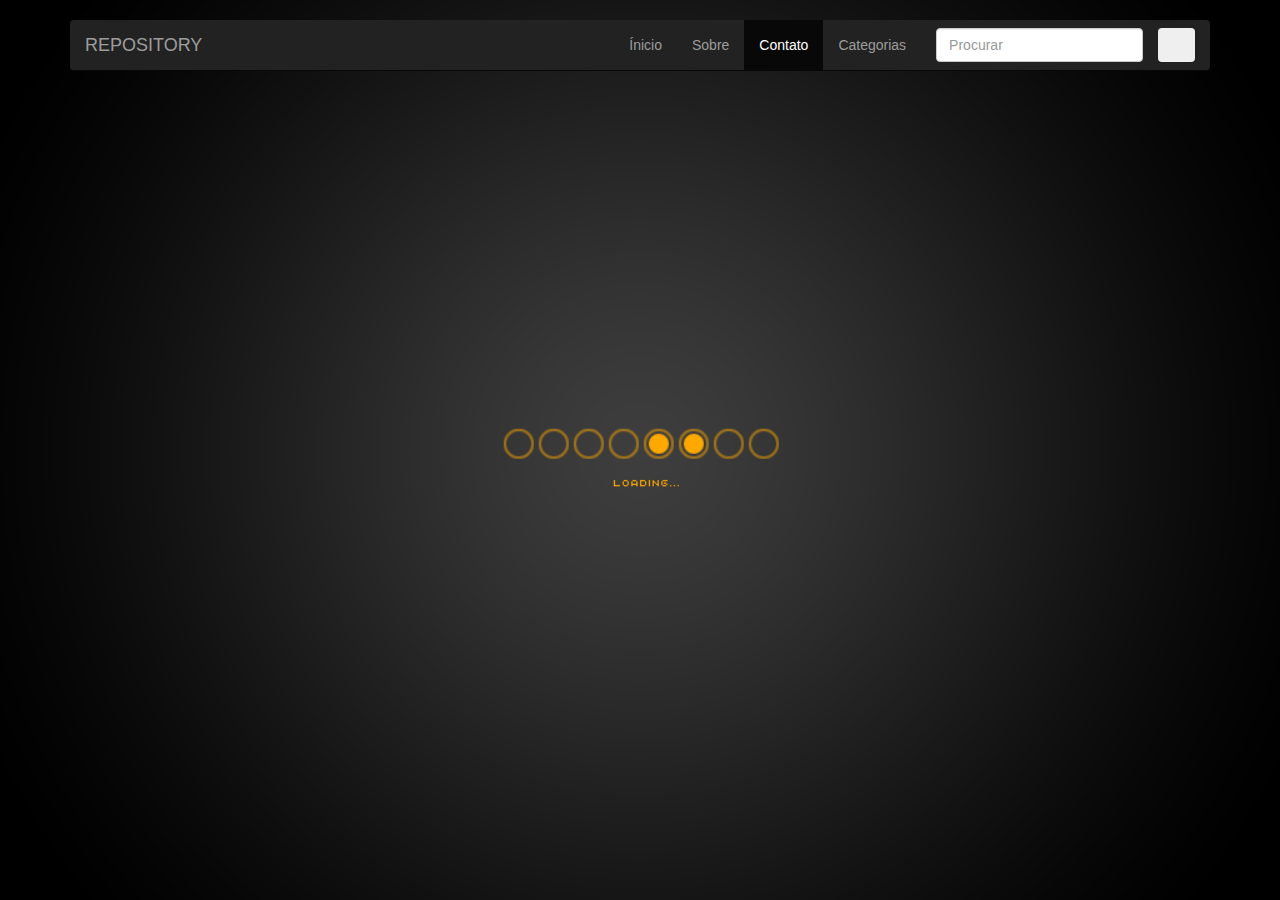
==== contato1.html @ 9659f828 "Alterando site" ====
<!DOCTYPE html>
<html lang="pt-br">
<head>
	<meta charset="utf-8">
	<meta http-equiv="content-type" content="text/html; charset=UTF-8">
	<meta http-equiv="X-UA-Compatible" content="IE=edge">
	<meta name="viewport" content="width=device-width, initial-scale=1">
	<meta name="description" content="">
    <meta name="author" content="">
    <link rel="icon" href="favicon.ico">
	<title>Repository</title>

	<!-- Bootstrap core CSS -->
    <link href="bootstrap/css/bootstrap.min.css" rel="stylesheet">

    <!-- IE10 viewport hack for Surface/desktop Windows 8 bug -->
    <link href="assets/css/ie10-viewport-bug-workaround.css" rel="stylesheet">

    <!-- Just for debugging purposes. Don't actually copy these 2 lines! -->
    <!--[if lt IE 9]><script src="../../assets/js/ie8-responsive-file-warning.js"></script><![endif]-->
    <script src="assets/js/ie-emulation-modes-warning.js"></script>

    <script src="JavaScript1.js"></script>

    <!-- Custom styles for this template -->
    <link href="css/carousel.css" rel="stylesheet">

	<link rel="stylesheet" href="css/style.css" media="screen"/>

	<script src="js/jquery-2.1.3.js"></script>

</head>

<body>
    <div class="navbar-wrapper">
      <div class="container">
				<div id="loader"></div>
			<script type="text/javascript">
				// Este evendo é acionado após o carregamento da página
				jQuery(window).load(function() {
					//Após a leitura da pagina o evento fadeOut do loader é acionado, esta com delay para ser perceptivo em ambiente fora do servidor.
					jQuery("#loader").delay(2000).fadeOut("slow");
				});
			</script>
        <nav class="navbar navbar-inverse navbar-static-top">
          <div class="container">
            <div class="navbar-header">
              <button type="button" class="navbar-toggle collapsed" data-toggle="collapse" data-target="#navbar" aria-expanded="false" aria-controls="navbar">
                <span class="sr-only">Toggle navigation</span>
                <span class="icon-bar"></span>
                <span class="icon-bar"></span>
                <span class="icon-bar"></span>
              </button>
              <a class="navbar-brand" href="#">REPOSITORY</a>
            </div>
			<div id="navbar" class="navbar-collapse collapse navbar-right">
              <ul class="nav navbar-nav">
                  <li><a href="index.html">Ínicio</a></li>
                  <li><a href="sobre2.html">Sobre</a></li>
                  <li class="active"><a href="contato1.html">Contato</a></li>
                  <li><a href="fotos2.html">Categorias</a></li>
                <li>
                  <form class="navbar-form">
                    <input type="text" class="form-control" placeholder="Procurar">
                  </form>
                </li>
                <li><button class="btn btn-search" type="submit" style="margin-top: 8px;" ><span class="glyphicon glyphicon-search"></span></button></li>
              </ul>
            </div>
          </div>
        </nav>

      </div>
    </div>

    <!-- Marketing messaging and featurettes
    ================================================== -->
    <!-- Wrap the rest of the page in another container to center all the content. -->
<div id="conteudo">

    <div class="container marketing">

			<div class="container custom-bar" style="margin-top: 150px; margin-bottom: 30px;">
	        <div class="col-md-7">
	            <img src="repository.png" alt="" style="width: auto;">
							<p><h3>Nos ajude a melhorar sua experiência no Repository, deixe sua opnião.</h3></p>
	        </div>
			<div class="col-md-5">
							<form name="meu_form"  name="dados" onSubmit="return Enviar();">

									<div class="form-group">
											<label for="nome">Nome:</label>
											<input type="text" id="nomeid"  class="form-control" required="required" name="nome"  />
									</div>
									<div class="form-group">
											<label for="email">E-mail:</label>
											<input type="email" id="emailid" class="form-control" name="email" />
									</div>
									<div class="form-group">
											<label for="textarea">Critica ou sugentão?</label>
											<textarea rows="6" cols="60" id="textarea"></textarea>
									</div>
									<div class="form-group">
											<label for="nota5">Nos dê uma nota: <br/></label>
											<label for="nota1"> <h4 style="margin-right:3px;">1</h4> </label><input id="nota1" type="radio" name="nota">
											<label for="nota2"> <h4 style="margin-right:3px;">2</h4> </label><input id="nota2" type="radio" name="nota">
											<label for="nota3"> <h4 style="margin-right:3px;">3</h4> </label><input id="nota3" type="radio" name="nota">
											<label for="nota4"> <h4 style="margin-right:3px;">4</h4> </label><input id="nota4" type="radio" name="nota">
											<label for="nota5"> <h4 style="margin-right:3px;">5</h4> </label><input id="nota5" type="radio" name="nota">
									</div>
									<input type="submit" class="btn btn-default" value="Enviar" />
							</form>
			</div>
	</div>
</div>


      <hr class="featurette-divider">

      <!-- /END THE FEATURETTES -->


      <!-- FOOTER -->
	  <section id="rodape">
		  <footer>
			<p class="pull-right"><a href="#">Back to top</a></p>
			<p>&copy; 2017 Design & Interfaces, Inc. &middot; <a href="#">Privacy</a> &middot; <a href="#">Terms</a></p>
		  </footer>
	  </section>

    </div><!-- /.container -->


    <!-- Bootstrap core JavaScript
    ================================================== -->
    <!-- Placed at the end of the document so the pages load faster -->
    <script src="https://ajax.googleapis.com/ajax/libs/jquery/1.12.4/jquery.min.js"></script>
    <script>window.jQuery || document.write('<script src="../../assets/js/vendor/jquery.min.js"><\/script>')</script>
    <script src="bootstrap/js/bootstrap.min.js"></script>
    <!-- Just to make our placeholder images work. Don't actually copy the next line! -->
    <script src="assets/js/vendor/holder.min.js"></script>
    <!-- IE10 viewport hack for Surface/desktop Windows 8 bug -->
    <script src="assets/js/ie10-viewport-bug-workaround.js"></script>
</body>
</html>
---- css/carousel.css ----
/* GLOBAL STYLES
-------------------------------------------------- */
/* Padding below the footer and lighter body text */

body {
  padding-bottom: 40px;
  color: #5a5a5a;
  background: url('background.jpg') !important;
}


/* CUSTOMIZE THE NAVBAR
-------------------------------------------------- */

/* Special class on .container surrounding .navbar, used for positioning it into place. */
.navbar-wrapper {
  position: absolute;
  top: 0;
  right: 0;
  left: 0;
  z-index: 20;
}

/* Flip around the padding for proper display in narrow viewports */
.navbar-wrapper > .container {
  padding-right: 0;
  padding-left: 0;
}
.navbar-wrapper .navbar {
  padding-right: 15px;
  padding-left: 15px;
}
.navbar-wrapper .navbar .container {
  width: auto;
}


/* CUSTOMIZE THE CAROUSEL
-------------------------------------------------- */

/* Carousel base class */
.carousel {
  height: 500px;
  margin-bottom: 60px;
}
/* Since positioning the image, we need to help out the caption */
.carousel-caption {
  z-index: 10;
}

/* Declare heights because of positioning of img element */
.carousel .item {
  height: 500px;
  background-color: #777;
}
.carousel-inner > .item > img {
  position: absolute;
  top: 0;
  left: 0;
  min-width: 100%;
  height: 500px;
}


/* MARKETING CONTENT
-------------------------------------------------- */

/* Center align the text within the three columns below the carousel */
.marketing .col-lg-4 {
  margin-bottom: 20px;
  text-align: center;
}
.marketing h2 {
  font-weight: normal;
}
.marketing .col-lg-4 p {
  margin-right: 10px;
  margin-left: 10px;
}


/* Featurettes
------------------------- */

.featurette-divider {
  margin: 80px 0; /* Space out the Bootstrap <hr> more */
}

/* Thin out the marketing headings */
.featurette-heading {
  font-weight: 300;
  line-height: 1;
  letter-spacing: -1px;
}


/* RESPONSIVE CSS
-------------------------------------------------- */

@media (min-width: 768px) {
  /* Navbar positioning foo */
  .navbar-wrapper {
    margin-top: 20px;
  }
  .navbar-wrapper .container {
    padding-right: 15px;
    padding-left: 15px;
  }
  .navbar-wrapper .navbar {
    padding-right: 0;
    padding-left: 0;
  }

  /* The navbar becomes detached from the top, so we round the corners */
  .navbar-wrapper .navbar {
    border-radius: 4px;
  }

  /* Bump up size of carousel content */
  .carousel-caption p {
    margin-bottom: 20px;
    font-size: 21px;
    line-height: 1.4;
  }

  .featurette-heading {
    font-size: 50px;
  }
}

@media (min-width: 992px) {
  .featurette-heading {
    margin-top: 120px;
  }
}
---- css/style.css ----
div#container{
	position:absolute;
	width: 100%;
	height: 100%;
	top: 0px;
	left:0px;
	background-color: #eee;
	display: block;
}
div#loader{
	position: fixed;
	width: 100%;
	height: 100%;
	top: 0px;
	left:0px;
	background-color: #eee;
	background-image: url('../img/load.gif');
	background-position: center center;
	background-repeat: no-repeat;
	background-size: cover;
}
#conteudo{
	margin-left: 100px;
	margin-right:100px;
}
featurette-divider{
	margin-top: 5px;
}
body{
	background: url('background.jpg') !important;
}
h4{
	text-align: justify;
}
#sobre{
	margin-left: 100px;
	margin-right: 100px;
}

.custom-bar{
    margin-top: 80px;
}

.caixa-item{
    margin-top: 50px;
}
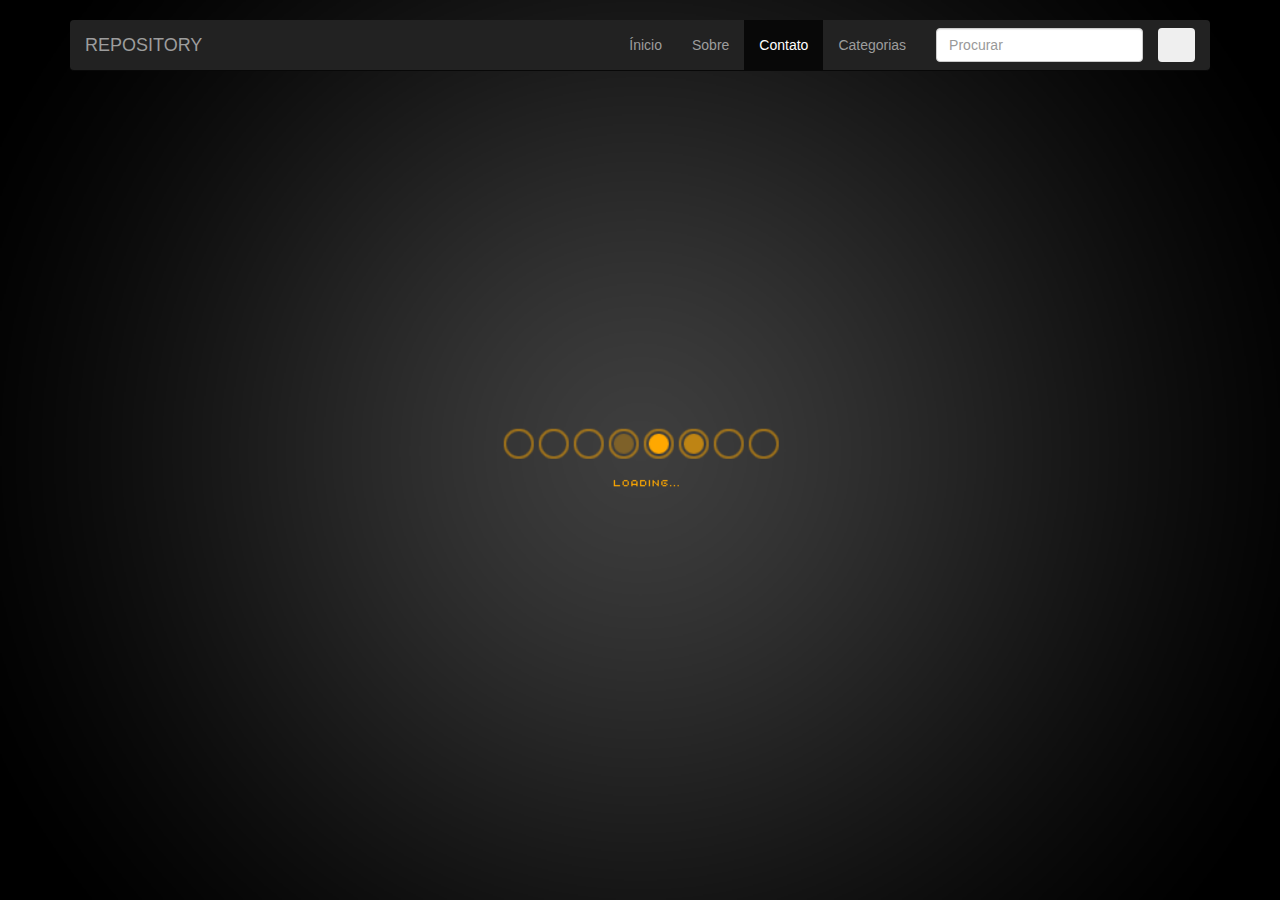
==== commit 4aadabaf: "Site Final, correcao de cores" ====
--- a/contato1.html
+++ b/contato1.html
@@ -51,7 +51,7 @@
                 <span class="icon-bar"></span>
                 <span class="icon-bar"></span>
               </button>
-              <a class="navbar-brand" href="#">REPOSITORY</a>
+              <a class="navbar-brand" href="index.html">REPOSITORY</a>
             </div>
 			<div id="navbar" class="navbar-collapse collapse navbar-right">
               <ul class="nav navbar-nav">
--- a/css/style.css
+++ b/css/style.css
@@ -44,3 +44,24 @@
 .caixa-item{
     margin-top: 50px;
 }
+
+.btn-primary{
+	background-color: yellow;
+	color: black;
+	border: 1px solid gray;
+}
+.btn-primary:hover{
+	background-color: black;
+	color: white;
+	border: 1px solid gray;
+}
+.btn-default{
+	background-color: yellow;
+	color: black;
+	border: 1px solid gray;
+}
+.btn-default:hover{
+	background-color: black;
+	color: white;
+	border: 1px solid gray;
+}